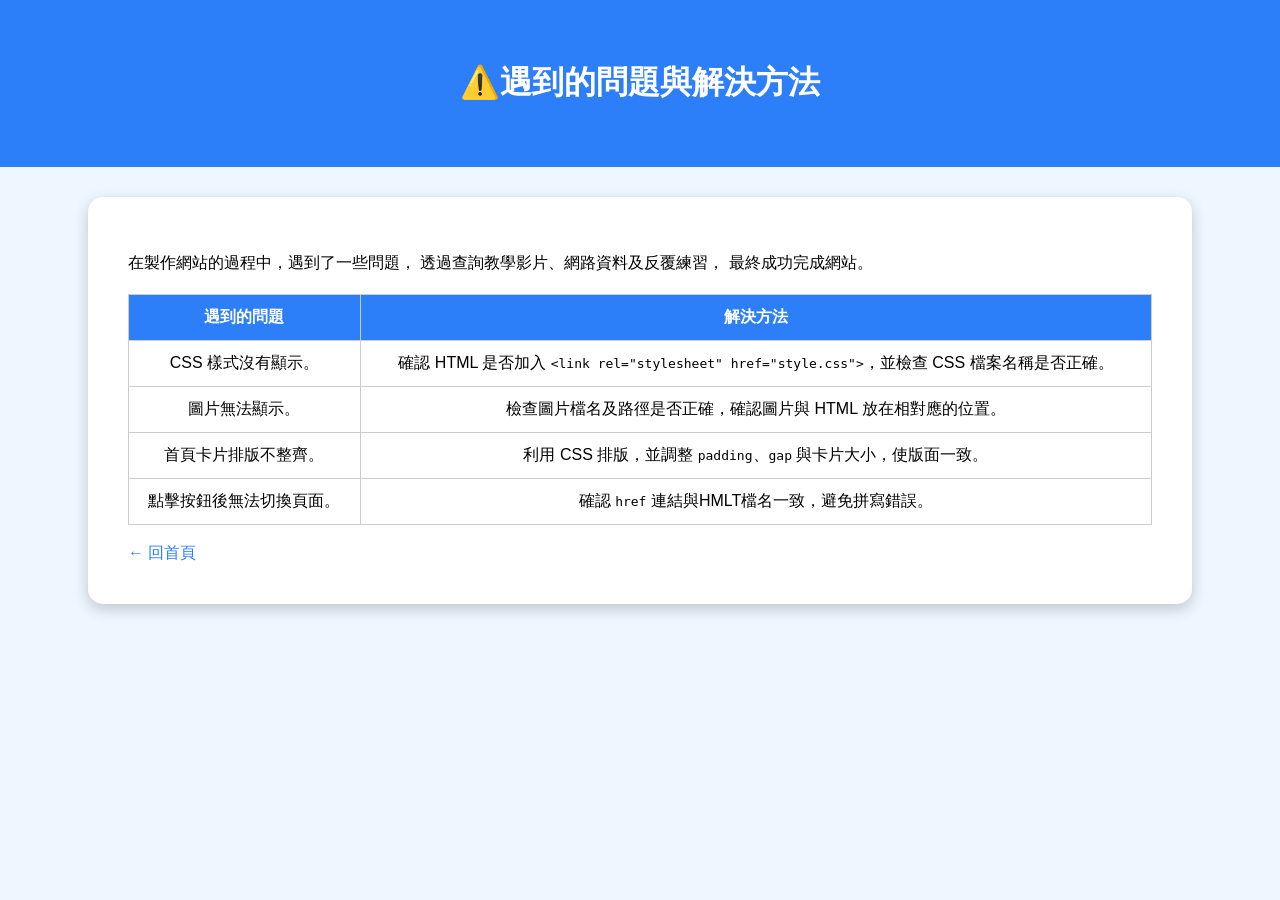
==== result.html @ 84179e30 "Add files via upload" ====
<!DOCTYPE html>
<html>
    <head>
        <meta charset="UTF-8"></meta>
        <title>遇到的問題與解決方法</title>
        <link rel="stylesheet" href="style.css">
    </head>
    <body>

        <header>
        <h1>⚠️遇到的問題與解決方法</h1>
        </header>

        <div class="content">

        <p>
        在製作網站的過程中，遇到了一些問題，
        透過查詢教學影片、網路資料及反覆練習，
        最終成功完成網站。
        </p>

        <table>

        <tr>
        <th>遇到的問題</th>
        <th>解決方法</th>
        </tr>

        <tr>
        <td>CSS 樣式沒有顯示。</td>
        <td>確認 HTML 是否加入 <code>&lt;link rel="stylesheet" href="style.css"&gt;</code>，並檢查 CSS 檔案名稱是否正確。</td>
        </tr>

        <tr>
        <td>圖片無法顯示。</td>
        <td>檢查圖片檔名及路徑是否正確，確認圖片與 HTML 放在相對應的位置。</td>
        </tr>

        <tr>
        <td>首頁卡片排版不整齊。</td>
        <td>利用 CSS 排版，並調整 <code>padding</code>、<code>gap</code> 與卡片大小，使版面一致。</td>
        </tr>

        <tr>
        <td>點擊按鈕後無法切換頁面。</td>
        <td>確認 <code>href</code> 連結與HMLT檔名一致，避免拼寫錯誤。</td>
        </tr>

        </table>

        <br>

        <a href="index.html">← 回首頁</a>

        </div>

    </body>
</html>
---- style.css ----
body{
    margin:0;
    font-family:Arial;
    background:#eef6ff;
}

header{
    background:#2d7ff9;
    color:white;
    text-align:center;
    padding:40px;
}

.container{
    width:90%;
    margin:auto;
    display:grid;
    grid-template-columns:repeat(3,1fr);
    gap:30px;
    margin-top:50px;
}

.card{
    background:white;
    text-decoration:none;
    color:black;
    padding:40px;
    border-radius:15px;
    text-align:center;
    box-shadow:0 5px 15px gray;
    transition:0.3s;
}

.card:hover{
    transform:scale(1.05);
    background:#dfefff;
}

.content{
    width:80%;
    margin:auto;
    background:white;
    padding:40px;
    margin-top:30px;
    border-radius:15px;
    box-shadow:0 5px 15px rgba(0,0,0,0.2);
}

table{
    width:100%;
    border-collapse:collapse;
    margin-top:20px;
}

th{
    background:#2d7ff9;
    color:white;
}

th,td{
    border:1px solid #ccc;
    padding:12px;
    text-align:center;
}

h2{
    color:#2d7ff9;
    margin-top:35px;
}

.content a{
    color:#2d7ff9;
    text-decoration:none;
}

.content a:hover{
    text-decoration:underline;
}

.card:hover{
    transform:translateY(-10px);
}

body{
    animation:fade 0.8s;
}

@keyframes fade{
    from{
        opacity:0;
    }
    to{
        opacity:1;
    }
}
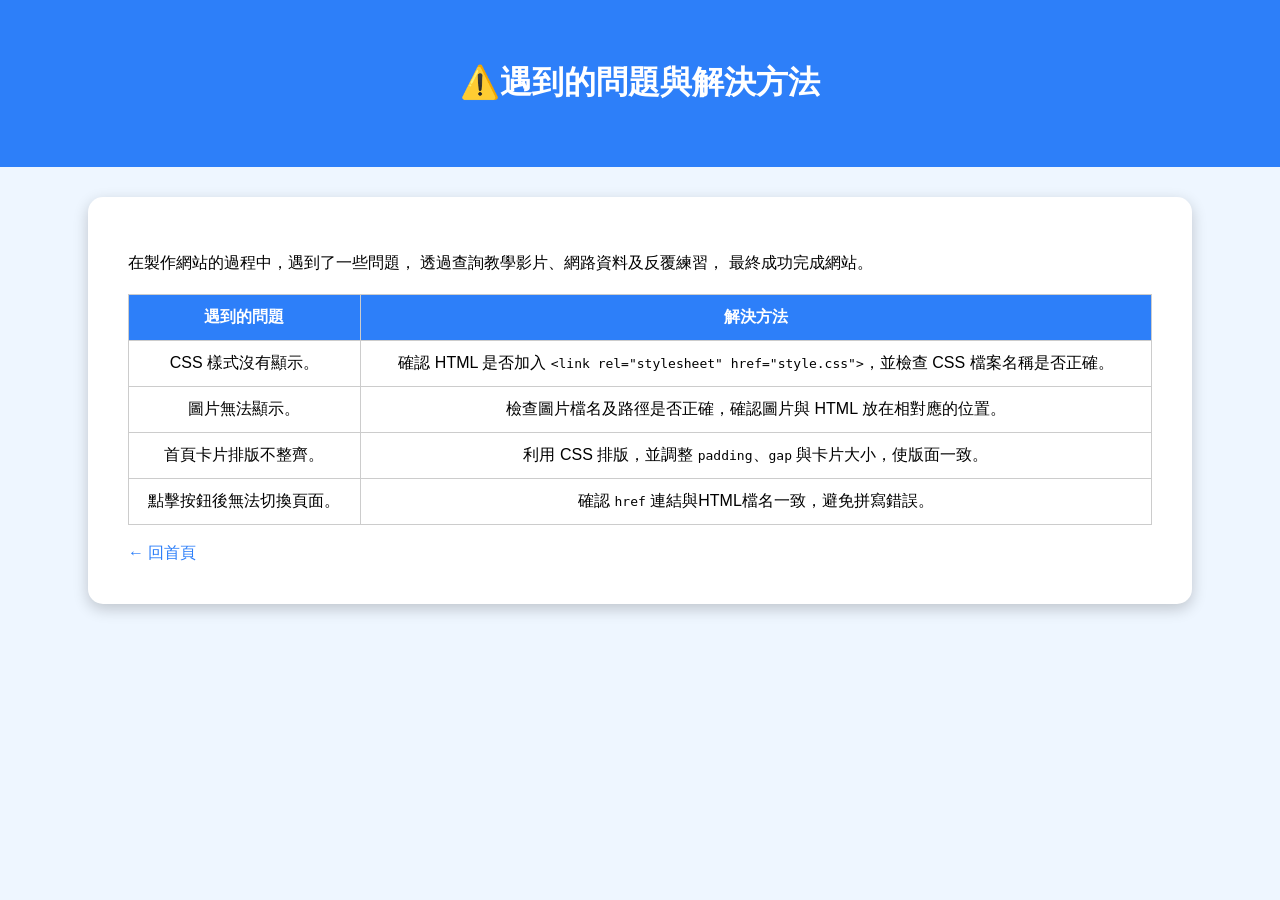
==== commit 21a9b3eb: "Add files via upload" ====
--- a/result.html
+++ b/result.html
@@ -43,7 +43,7 @@
 
         <tr>
         <td>點擊按鈕後無法切換頁面。</td>
-        <td>確認 <code>href</code> 連結與HMLT檔名一致，避免拼寫錯誤。</td>
+        <td>確認 <code>href</code> 連結與HTML檔名一致，避免拼寫錯誤。</td>
         </tr>
 
         </table>
